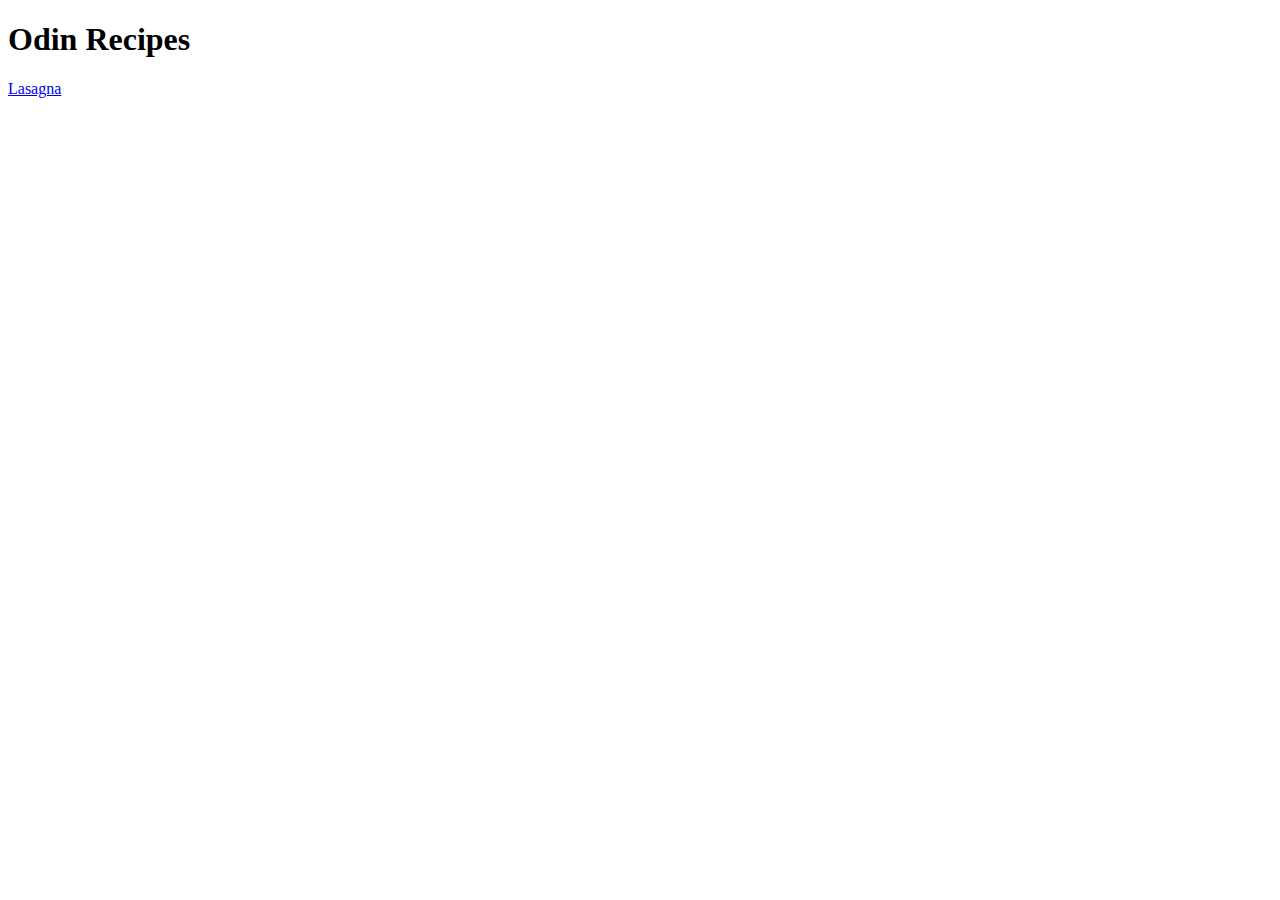
==== index.html @ 8486764f "Create index file for recipes page" ====
<!DOCTYPE html>
<html lang="en">
    <head>
        <meta charset="utf-8">
        <title>Odin Recipes Project</title>

    </head>
    <body>
        <h1>Odin Recipes</h1>
        <a href="./recipes/lasagna.html">Lasagna</a>
    </body>
</html>
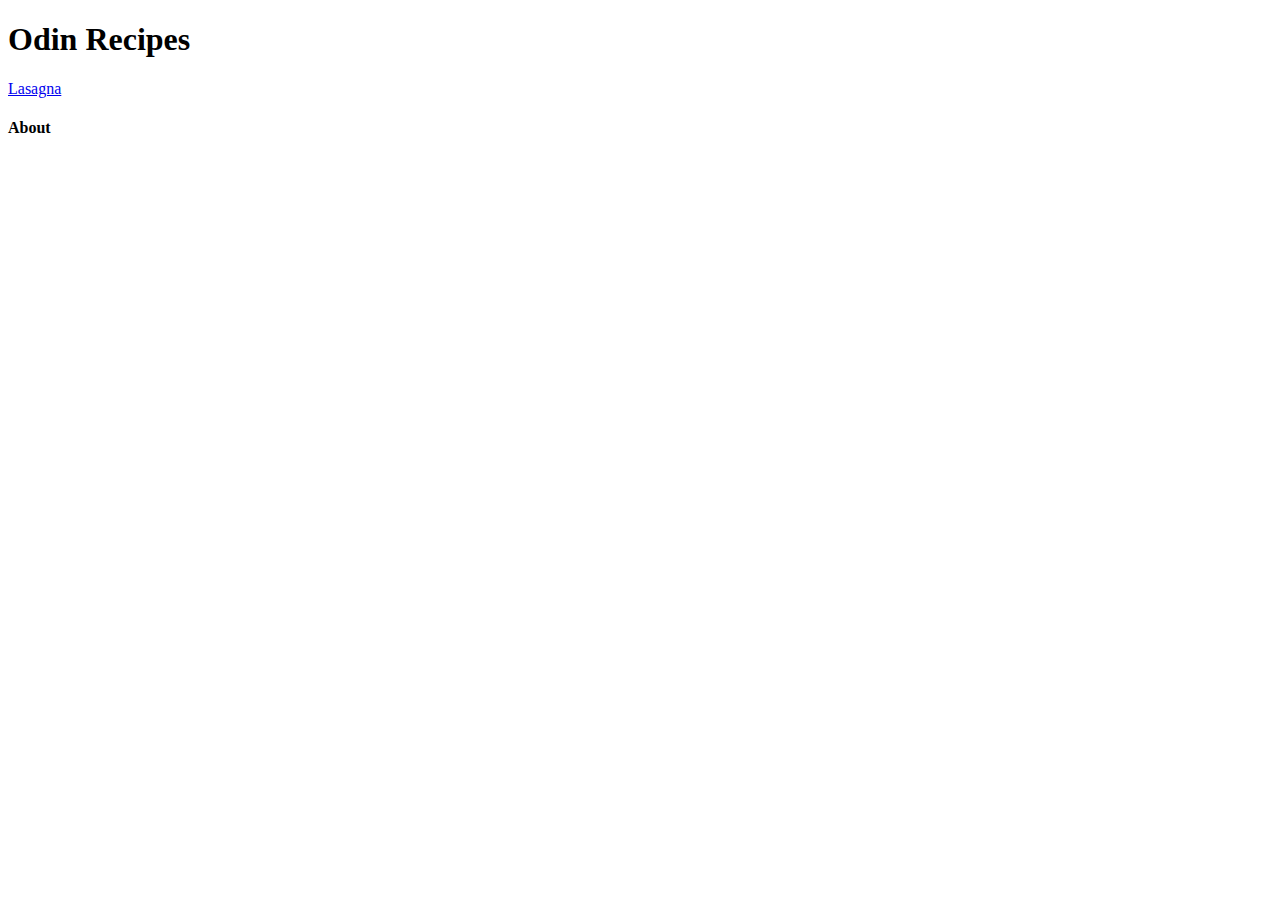
==== commit 1f854c68: "Added about section link currently not established" ====
--- a/index.html
+++ b/index.html
@@ -8,5 +8,9 @@
     <body>
         <h1>Odin Recipes</h1>
         <a href="./recipes/lasagna.html">Lasagna</a>
+
+
+        <h4><a>About</a></h4>
     </body>
-</html>+</html>
+
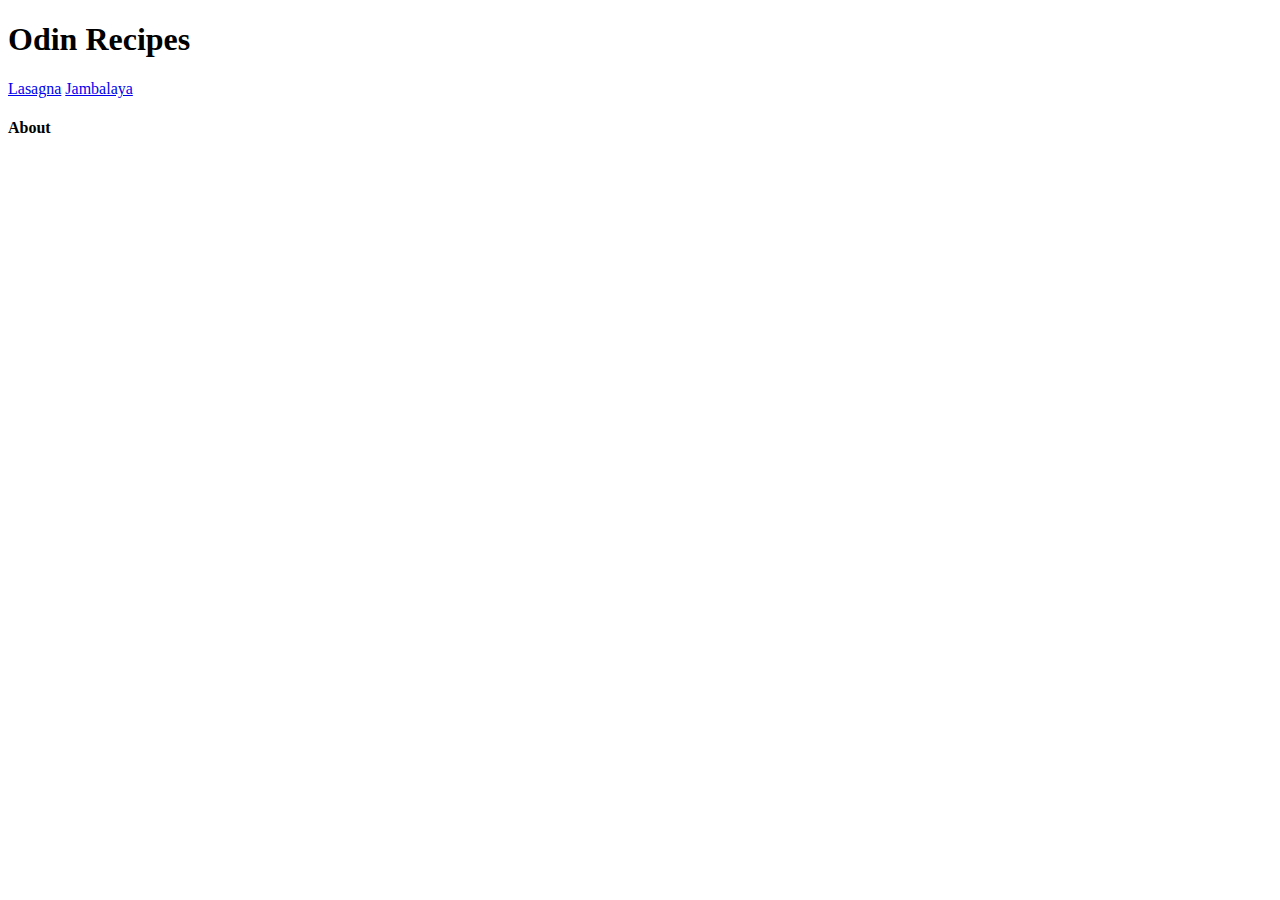
==== commit 35898e10: "Created boilerplate html for jambalaya and linked to index" ====
--- a/index.html
+++ b/index.html
@@ -8,6 +8,7 @@
     <body>
         <h1>Odin Recipes</h1>
         <a href="./recipes/lasagna.html">Lasagna</a>
+        <a href="./recipes/jambalaya.html">Jambalaya</a>
 
 
         <h4><a>About</a></h4>
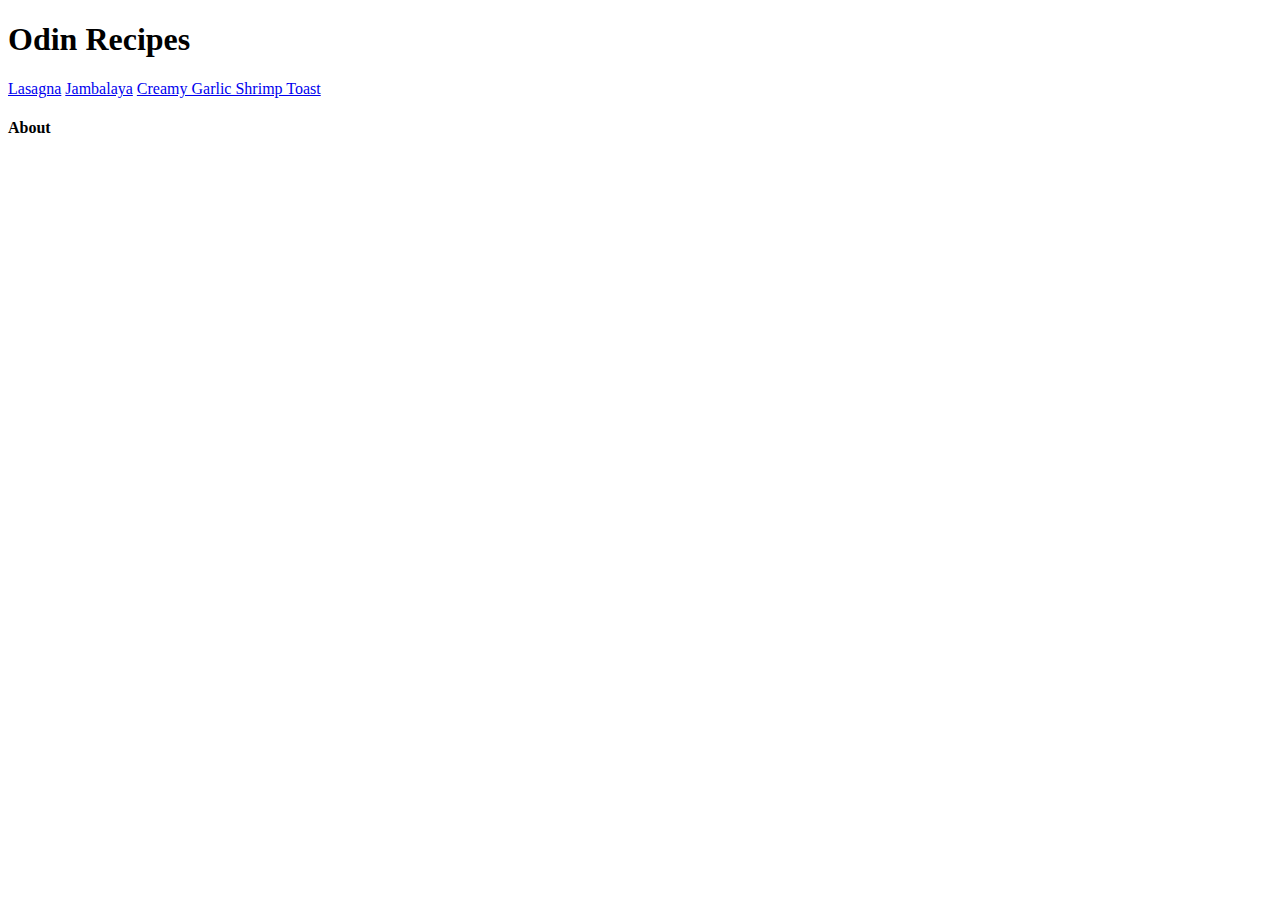
==== commit 6958e2ca: "Added shrimp toast file, reference and boiler plate html" ====
--- a/index.html
+++ b/index.html
@@ -9,7 +9,7 @@
         <h1>Odin Recipes</h1>
         <a href="./recipes/lasagna.html">Lasagna</a>
         <a href="./recipes/jambalaya.html">Jambalaya</a>
-
+        <a href="./recipes/shrimp-toast.html">Creamy Garlic Shrimp Toast</a>
 
         <h4><a>About</a></h4>
     </body>
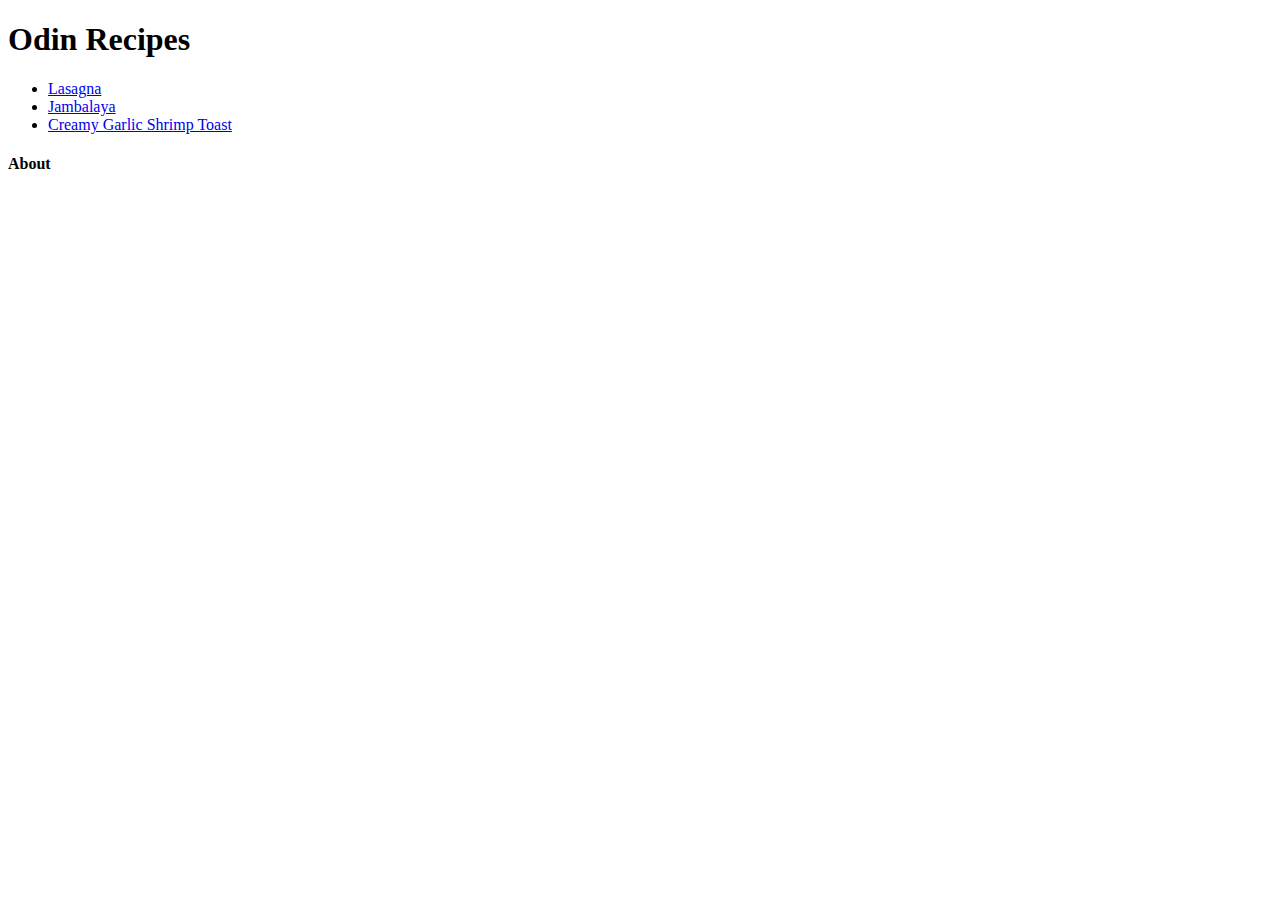
==== commit 58ec71e2: "List recipes as unordered list on index page" ====
--- a/index.html
+++ b/index.html
@@ -7,10 +7,11 @@
     </head>
     <body>
         <h1>Odin Recipes</h1>
-        <a href="./recipes/lasagna.html">Lasagna</a>
-        <a href="./recipes/jambalaya.html">Jambalaya</a>
-        <a href="./recipes/shrimp-toast.html">Creamy Garlic Shrimp Toast</a>
-
+        <uL>
+            <li><a href="./recipes/lasagna.html">Lasagna</a></li>
+            <li><a href="./recipes/jambalaya.html">Jambalaya</a></li>
+            <li><a href="./recipes/shrimp-toast.html">Creamy Garlic Shrimp Toast</a></li>
+        </uL>
         <h4><a>About</a></h4>
     </body>
 </html>
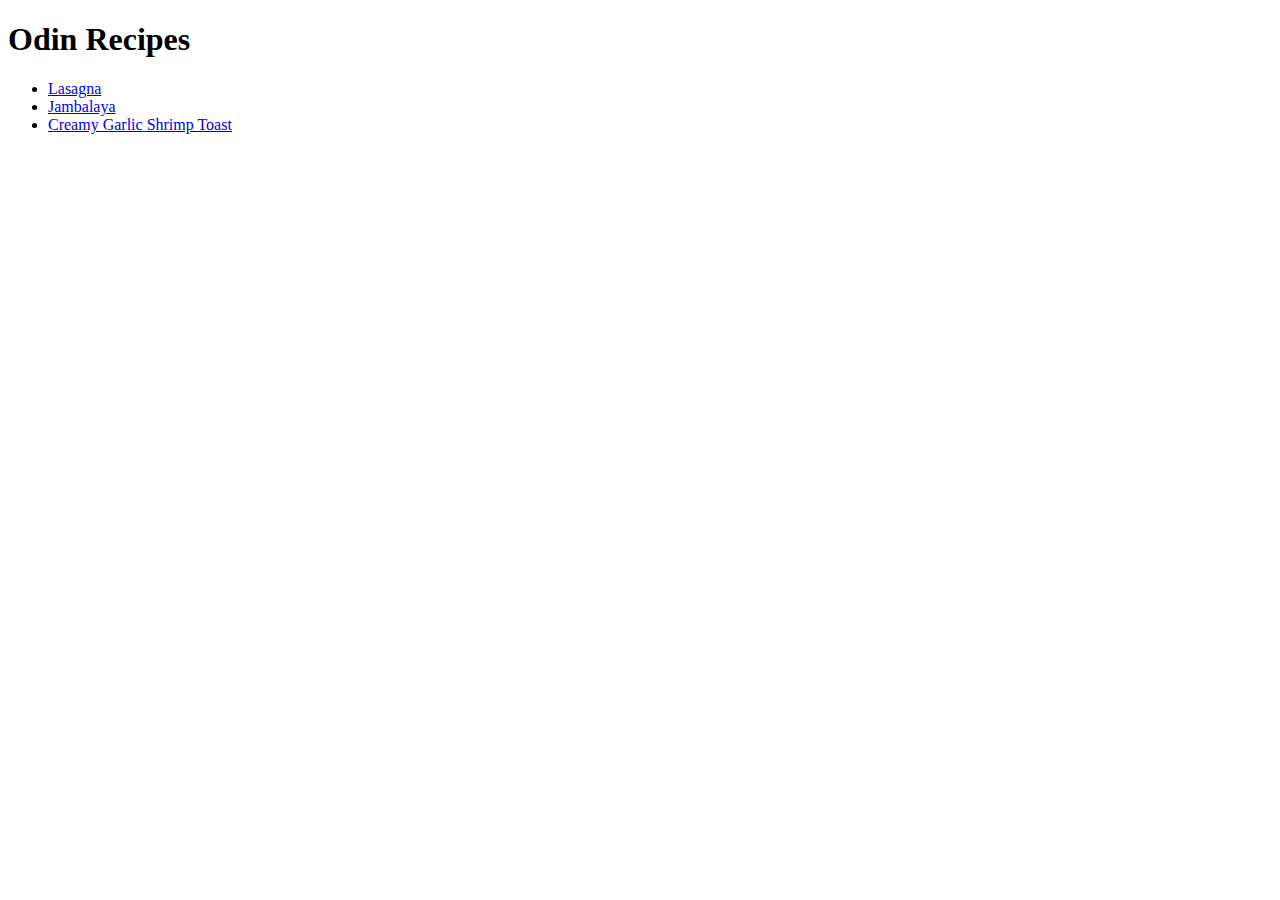
==== commit b4536f41: "Fix recipe pages that were missing body section" ====
--- a/index.html
+++ b/index.html
@@ -12,7 +12,6 @@
             <li><a href="./recipes/jambalaya.html">Jambalaya</a></li>
             <li><a href="./recipes/shrimp-toast.html">Creamy Garlic Shrimp Toast</a></li>
         </uL>
-        <h4><a>About</a></h4>
     </body>
 </html>
 
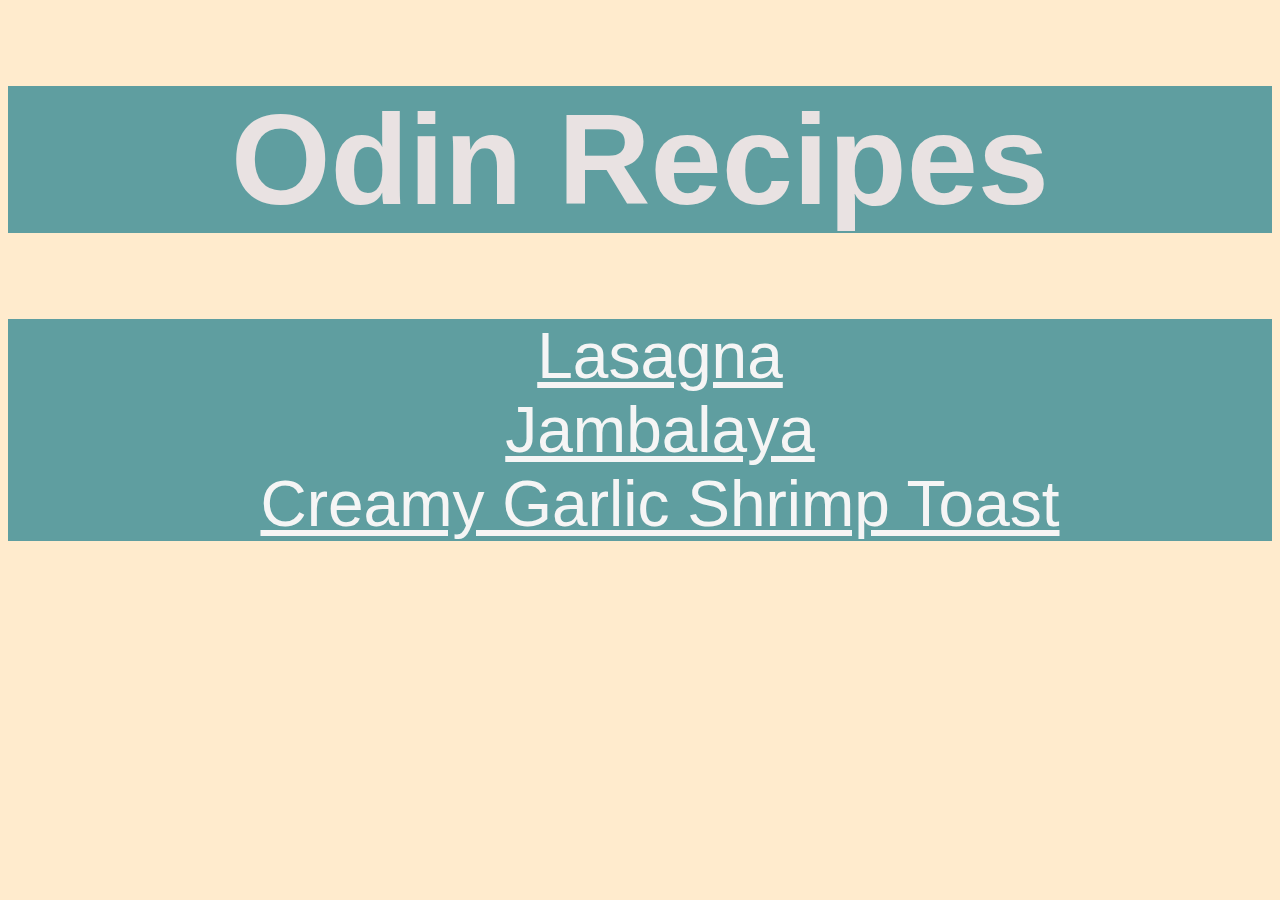
==== commit 85ab0a72: "Style the index page" ====
--- a/index.html
+++ b/index.html
@@ -3,14 +3,14 @@
     <head>
         <meta charset="utf-8">
         <title>Odin Recipes Project</title>
-
+        <link rel="stylesheet" href="styles.css">
     </head>
     <body>
-        <h1>Odin Recipes</h1>
-        <uL>
-            <li><a href="./recipes/lasagna.html">Lasagna</a></li>
-            <li><a href="./recipes/jambalaya.html">Jambalaya</a></li>
-            <li><a href="./recipes/shrimp-toast.html">Creamy Garlic Shrimp Toast</a></li>
+        <h1 class="index header">Odin Recipes</h1>
+        <uL class="index list">
+            <li class="one"><a href="./recipes/lasagna.html">Lasagna</a></li>
+            <li class="two"><a href="./recipes/jambalaya.html">Jambalaya</a></li>
+            <li class="three"><a href="./recipes/shrimp-toast.html">Creamy Garlic Shrimp Toast</a></li>
         </uL>
     </body>
 </html>
--- a/styles.css
+++ b/styles.css
@@ -0,0 +1,19 @@
+* {
+    background-color: blanchedalmond;
+}
+h1.index {
+    background-color: cadetblue;
+    color: hsl(0, 15%, 90%);
+    font-family:'Gill Sans', 'Gill Sans MT', Calibri, 'Trebuchet MS', sans-serif;
+    text-align: center;
+    font-size: 10vw;
+}
+
+.index, .list *{
+    background-color: cadetblue;
+    color: whitesmoke;
+    text-align: center;
+    font-size: 5vw;
+    list-style: none;
+    font-family: Verdana, Geneva, Tahoma, sans-serif;
+}